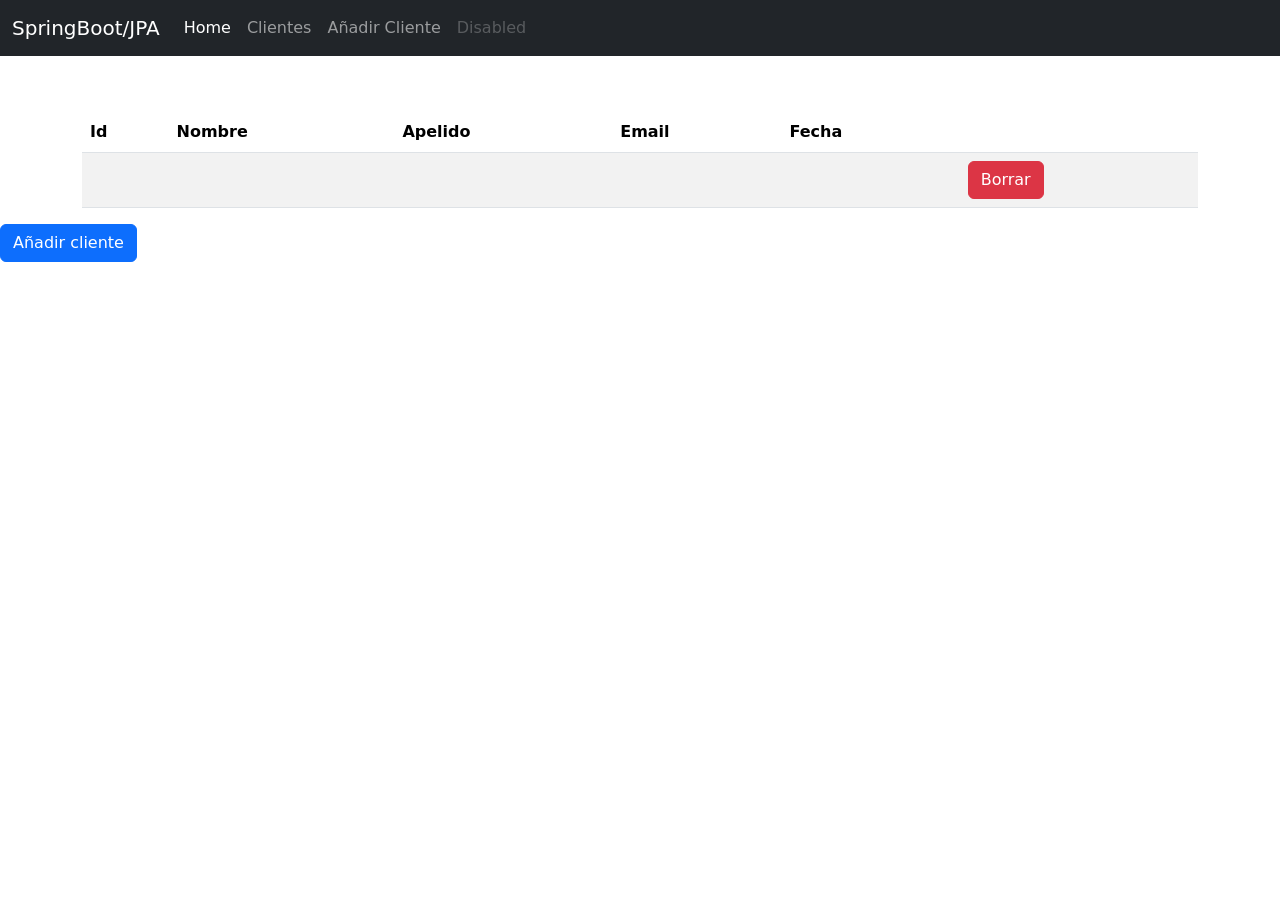
==== src/main/resources/templates/listar.html @ 2c04ca42 "primer Commit" ====
<!DOCTYPE html>
<html xmlns="th=http://www.thymeleaf.org">

<head>
	<meta charset="UTF-8" />
	<title th:text="${titulo}"></title>
	<link href="https://cdn.jsdelivr.net/npm/bootstrap@5.3.0-alpha1/dist/css/bootstrap.min.css" rel="stylesheet"
		integrity="sha384-GLhlTQ8iRABdZLl6O3oVMWSktQOp6b7In1Zl3/Jr59b6EGGoI1aFkw7cmDA6j6gD" crossorigin="anonymous">
</head>

<body>
	<nav class="navbar navbar-expand-lg navbar-dark bg-dark">
		<div class="container-fluid">
			<a class="navbar-brand" href="#">SpringBoot/JPA</a>
			<button class="navbar-toggler" type="button" data-bs-toggle="collapse" data-bs-target="#navbarNav"
				aria-controls="navbarNav" aria-expanded="false" aria-label="Toggle navigation">
				<span class="navbar-toggler-icon"></span>
			</button>
			<div class="collapse navbar-collapse" id="navbarNav">
				<ul class="navbar-nav">
					<li class="nav-item">
						<a class="nav-link active" aria-current="page" href="#">Home</a>
					</li>
					<li class="nav-item">
						<a class="nav-link" th:href="@{/listar}">Clientes</a>
					</li>
					<li class="nav-item">
						<a class="nav-link" th:href="@{/nuevoCliente}">Añadir Cliente</a>
					</li>
					<li class="nav-item">
						<a class="nav-link disabled">Disabled</a>
					</li>
				</ul>
			</div>
		</div>
	</nav>
	<div class="container">
		<br>
		<h1 class="text-danger text-opacity-50 text-center" th:text="${titulo}"></h1>
		<br>
		<table class="table table-striped table-hover">
			<thead>
				<tr>
					<th>Id</th>
					<th>Nombre</th>
					<th>Apelido</th>
					<th>Email</th>
					<th>Fecha</th>
					<th></th>
				</tr>
			</thead>
			<tbody>
				<tr th:each="cliente: ${clientes}">
					<!--<form th:action="@{/eliminarCliente}" th:object="${cliente}" method="post">-->
						<td th:text="${cliente.id}"></td>
						<td th:text="${cliente.nombre}"></td>
						<td th:text="${cliente.apellido}"></td>
						<td th:text="${cliente.email}"></td>
						<td th:text="${cliente.createAt}"></td>
						<td>
							<a><button th:href="@{/eliminarCliente/${cliente.id}}" class="btn btn-danger">Borrar</button></a>
						</td>
					<!--</form>-->
				</tr>
			</tbody>
		</table>
	</div>
	<a th:href="@{/nuevoCliente}" class="btn btn-primary">Añadir cliente</a>
	</div>
	<script src="https://cdn.jsdelivr.net/npm/bootstrap@5.3.0-alpha1/dist/js/bootstrap.bundle.min.js"
		integrity="sha384-w76AqPfDkMBDXo30jS1Sgez6pr3x5MlQ1ZAGC+nuZB+EYdgRZgiwxhTBTkF7CXvN"
		crossorigin="anonymous"></script>
</body>

</html>
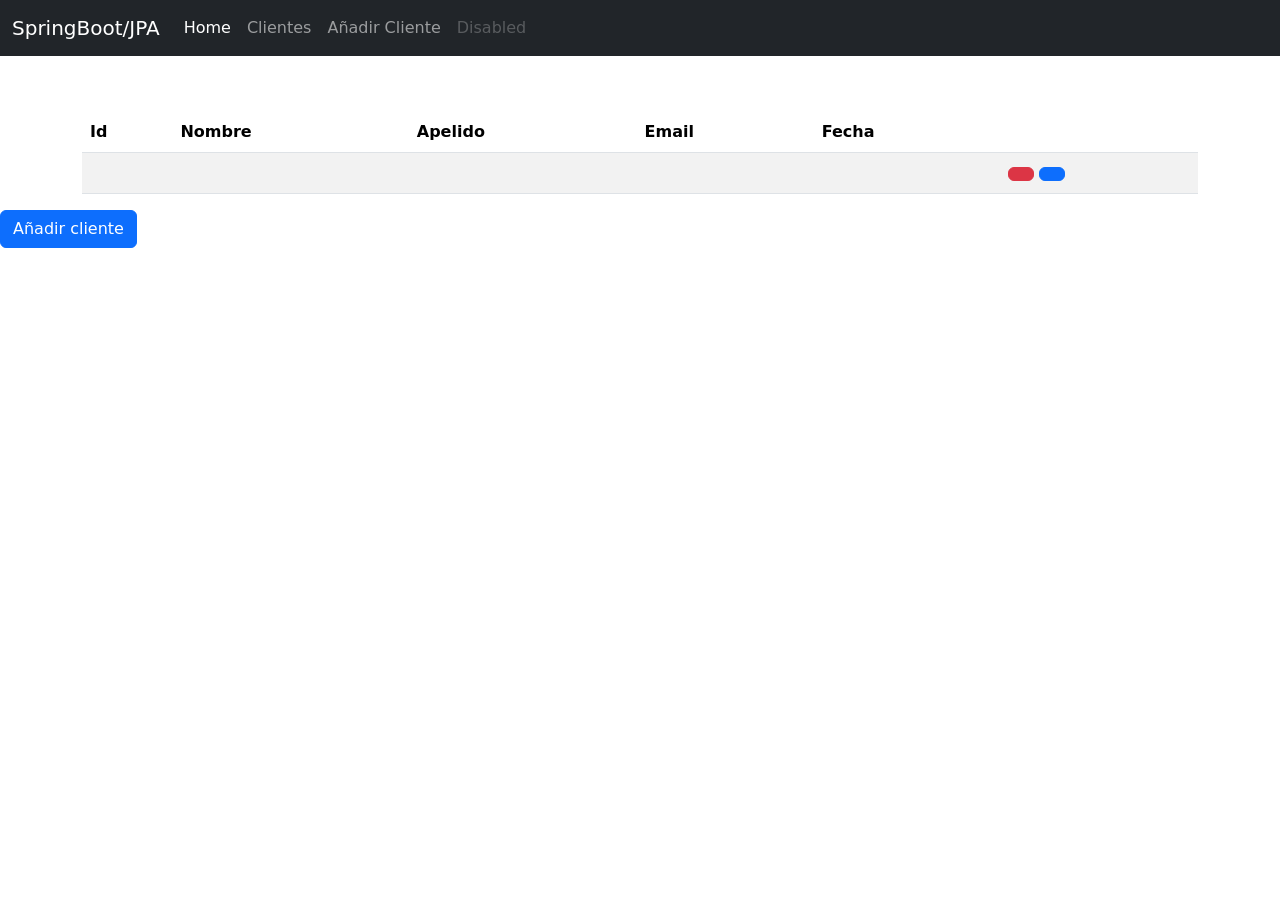
==== commit f963bdf7: "Dia 7 de Febrero del 2023" ====
--- a/src/main/resources/templates/listar.html
+++ b/src/main/resources/templates/listar.html
@@ -58,7 +58,8 @@
 						<td th:text="${cliente.email}"></td>
 						<td th:text="${cliente.createAt}"></td>
 						<td>
-							<a><button th:href="@{/eliminarCliente/${cliente.id}}" class="btn btn-danger">Borrar</button></a>
+							<a class="btn btn-danger btn-xs" th:href= "@{/eliminarCliente/} + ${cliente.id}" th:text="Borrar"></a>
+							<a class="btn btn-primary btn-xs" th:href="@{/nuevoCliente/} + ${cliente.id}" th:text="Editar" onclick="return confirm('¿Estas seguro que quieres eliminar este cliente de la base de datos?')"></a>
 						</td>
 					<!--</form>-->
 				</tr>
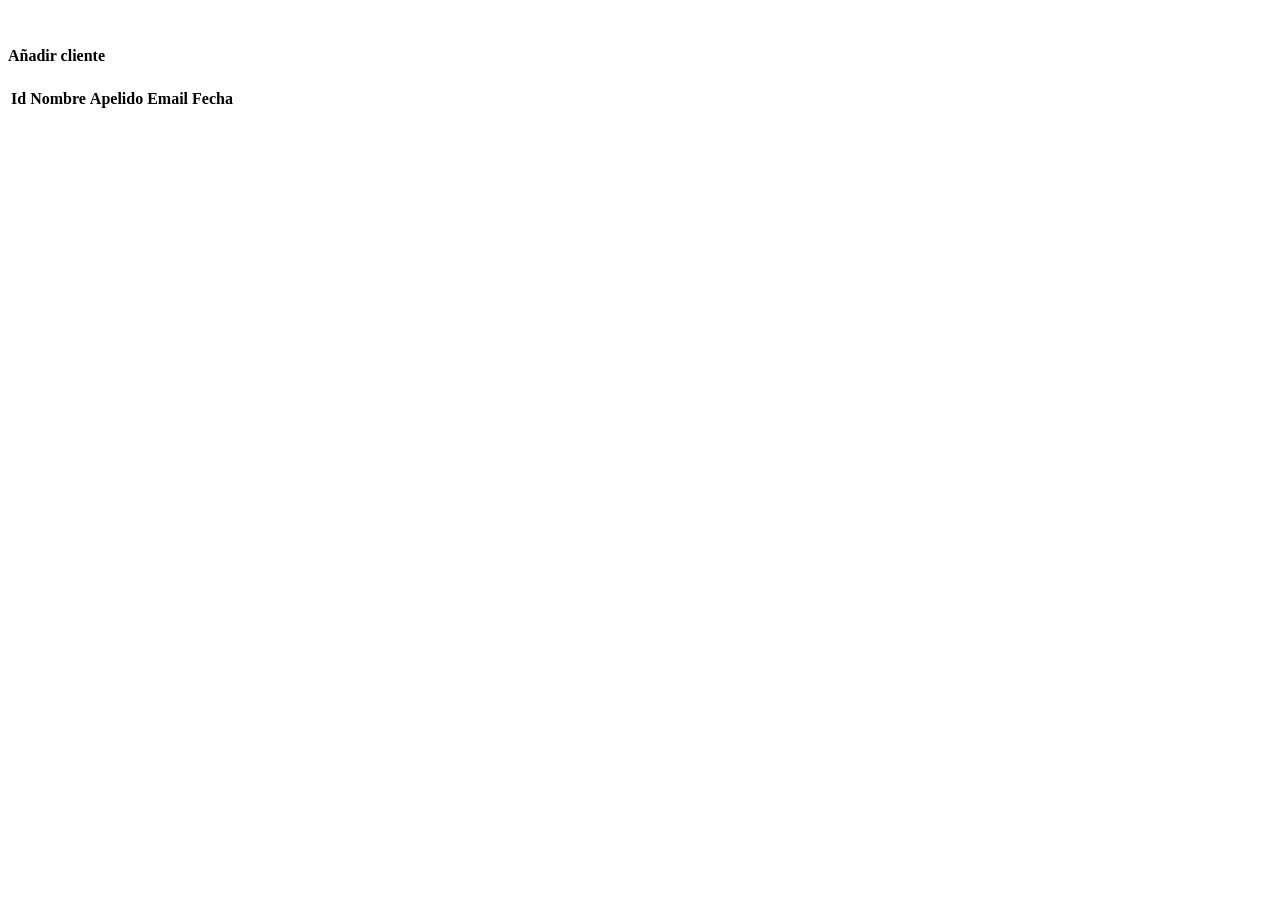
==== commit 94b80cb1: "Creado layout y varias cosas mas" ====
--- a/src/main/resources/templates/listar.html
+++ b/src/main/resources/templates/listar.html
@@ -1,76 +1,53 @@
 <!DOCTYPE html>
 <html xmlns="th=http://www.thymeleaf.org">
 
-<head>
-	<meta charset="UTF-8" />
-	<title th:text="${titulo}"></title>
-	<link href="https://cdn.jsdelivr.net/npm/bootstrap@5.3.0-alpha1/dist/css/bootstrap.min.css" rel="stylesheet"
-		integrity="sha384-GLhlTQ8iRABdZLl6O3oVMWSktQOp6b7In1Zl3/Jr59b6EGGoI1aFkw7cmDA6j6gD" crossorigin="anonymous">
-</head>
+<head th:replace="layout/layout :: head"></head>
 
 <body>
-	<nav class="navbar navbar-expand-lg navbar-dark bg-dark">
-		<div class="container-fluid">
-			<a class="navbar-brand" href="#">SpringBoot/JPA</a>
-			<button class="navbar-toggler" type="button" data-bs-toggle="collapse" data-bs-target="#navbarNav"
-				aria-controls="navbarNav" aria-expanded="false" aria-label="Toggle navigation">
-				<span class="navbar-toggler-icon"></span>
-			</button>
-			<div class="collapse navbar-collapse" id="navbarNav">
-				<ul class="navbar-nav">
-					<li class="nav-item">
-						<a class="nav-link active" aria-current="page" href="#">Home</a>
-					</li>
-					<li class="nav-item">
-						<a class="nav-link" th:href="@{/listar}">Clientes</a>
-					</li>
-					<li class="nav-item">
-						<a class="nav-link" th:href="@{/nuevoCliente}">Añadir Cliente</a>
-					</li>
-					<li class="nav-item">
-						<a class="nav-link disabled">Disabled</a>
-					</li>
-				</ul>
+	<header th:replace="layout/layout :: header"></header>
+	</br>
+	<div class="container py-5">
+		<div class="card bg-light">
+			<div class="card-header" th:text="${titulo}"></div>
+			<div class="card-body">
+				<h4 class="card-title">
+					<a th:href="@{/nuevoCliente}" class="btn btn-outline-primary">Añadir cliente</a>
+				</h4>
 			</div>
-		</div>
-	</nav>
-	<div class="container">
-		<br>
-		<h1 class="text-danger text-opacity-50 text-center" th:text="${titulo}"></h1>
-		<br>
-		<table class="table table-striped table-hover">
-			<thead>
-				<tr>
-					<th>Id</th>
-					<th>Nombre</th>
-					<th>Apelido</th>
-					<th>Email</th>
-					<th>Fecha</th>
-					<th></th>
-				</tr>
-			</thead>
-			<tbody>
-				<tr th:each="cliente: ${clientes}">
-					<!--<form th:action="@{/eliminarCliente}" th:object="${cliente}" method="post">-->
+
+			<table class="table table-striped table-hover">
+				<thead>
+					<tr>
+						<th>Id</th>
+						<th>Nombre</th>
+						<th>Apelido</th>
+						<th>Email</th>
+						<th>Fecha</th>
+						<th></th>
+					</tr>
+				</thead>
+				<tbody>
+					<tr th:each="cliente: ${clientes}">
+						<!--<form th:action="@{/eliminarCliente}" th:object="${cliente}" method="post">-->
 						<td th:text="${cliente.id}"></td>
 						<td th:text="${cliente.nombre}"></td>
 						<td th:text="${cliente.apellido}"></td>
 						<td th:text="${cliente.email}"></td>
 						<td th:text="${cliente.createAt}"></td>
 						<td>
-							<a class="btn btn-danger btn-xs" th:href= "@{/eliminarCliente/} + ${cliente.id}" th:text="Borrar"></a>
-							<a class="btn btn-primary btn-xs" th:href="@{/nuevoCliente/} + ${cliente.id}" th:text="Editar" onclick="return confirm('¿Estas seguro que quieres eliminar este cliente de la base de datos?')"></a>
+							<a class="btn btn-outline-danger btn-xs" th:href="@{/eliminarCliente/} + ${cliente.id}"
+								th:text="Borrar"
+								onclick="return confirm('¿Estas seguro que quieres eliminar este cliente de la base de datos?')"></a>
+							<a class="btn btn-outline-primary btn-xs" th:href="@{/nuevoCliente/} + ${cliente.id}"
+								th:text="Editar"></a>
 						</td>
-					<!--</form>-->
-				</tr>
-			</tbody>
-		</table>
+						<!--</form>-->
+					</tr>
+				</tbody>
+			</table>
+		</div>
 	</div>
-	<a th:href="@{/nuevoCliente}" class="btn btn-primary">Añadir cliente</a>
-	</div>
-	<script src="https://cdn.jsdelivr.net/npm/bootstrap@5.3.0-alpha1/dist/js/bootstrap.bundle.min.js"
-		integrity="sha384-w76AqPfDkMBDXo30jS1Sgez6pr3x5MlQ1ZAGC+nuZB+EYdgRZgiwxhTBTkF7CXvN"
-		crossorigin="anonymous"></script>
+	<footer th:replace="layout/layout :: footer"></footer>
 </body>
 
 </html>
